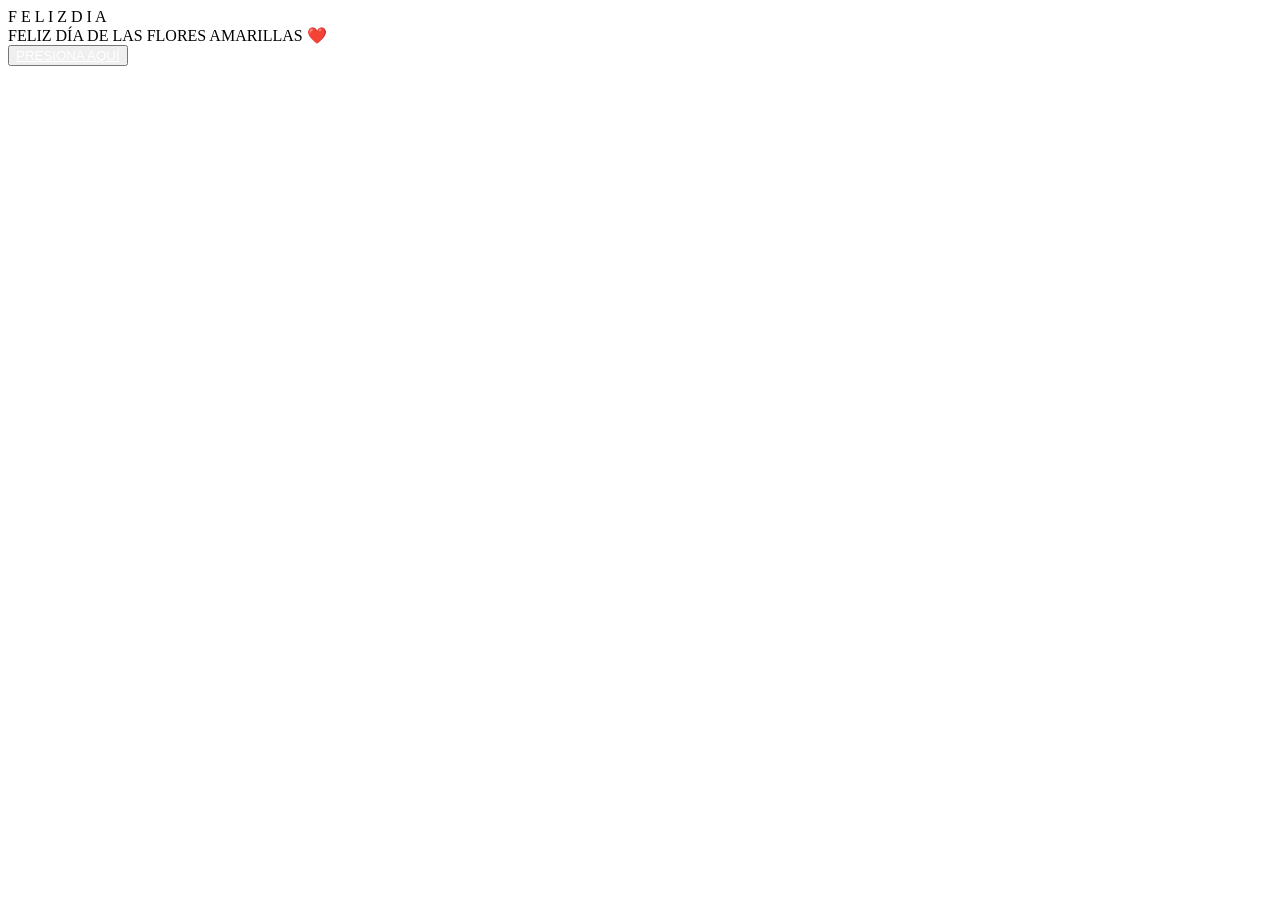
==== index.html @ a3922e23 "Add files via upload" ====
<!DOCTYPE html>
<html lang="es">

<head>
    <meta charset="UTF-8">
    <meta http-equiv="X-UA-Compatible" content="IE=edge">
    <meta name="viewport" content="width=device-width, initial-scale=1.0">
    <link rel="stylesheet" href="css/style.css">
    <link rel="icon" href="img/flowers.png" type="image/x-icon">
    <title>Flores Amarillas</title>
</head>

<body>
    <div class="greetings">
        <span>F</span>
        <span>E</span>
        <span>L</span>
        <span>I</span>
        <span>Z</span>
        <span>D</span>
        <span>I</span>
        <span>A</span>
    </div>
    <div class="description">
        <span>FELIZ DÍA DE LAS FLORES AMARILLAS ❤️</span>
    </div>
    <div class="button">
        <button class="botones">
            <a href="flower.html" style="color: #fff;">PRESIONA AQUÍ</a>
        </button>
    </div>

</body>

</html>
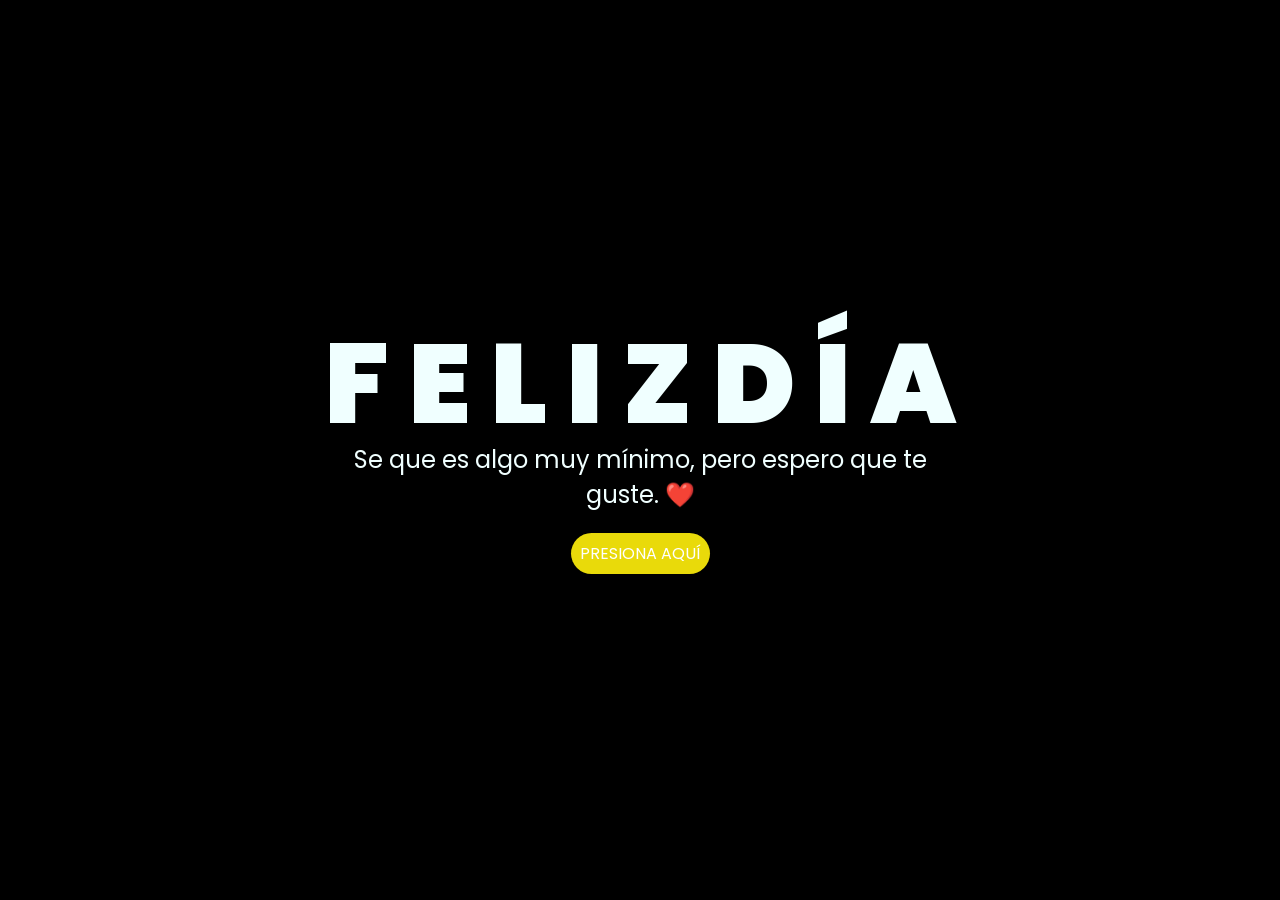
==== commit 724eb29d: "Add files via upload" ====
--- a/index.html
+++ b/index.html
@@ -18,11 +18,11 @@
         <span>I</span>
         <span>Z</span>
         <span>D</span>
-        <span>I</span>
+        <span>Í</span>
         <span>A</span>
     </div>
     <div class="description">
-        <span>FELIZ DÍA DE LAS FLORES AMARILLAS ❤️</span>
+        <span>Se que es algo muy mínimo, pero espero que te guste. ❤️</span>
     </div>
     <div class="button">
         <button class="botones">
--- a/css/style.css
+++ b/css/style.css
@@ -0,0 +1,110 @@
+@import url('https://fonts.googleapis.com/css2?family=Poppins:ital,wght@0,500;1,900&display=swap');
+*{
+    font-family: 'Poppins',cursive;
+}
+body{
+    margin: 0;
+    box-sizing: border-box;
+    color: azure;
+    width: 100%;
+    height: 100svh;
+    display: flex;
+    flex-direction: column;
+    align-items: center;
+    justify-content: center;
+    background-color: black;
+    padding: 24px 16px;
+    overflow: hidden;
+}
+
+.botones{
+    padding: 9px;
+    border-radius: 80px;
+    background-color: transparent;
+    border: none;
+}
+
+.botones a{
+    background-color: #e9da0a;
+    padding: 9px;
+    border-radius: 80px;
+    -webkit-border-radius: 80px;
+    -moz-border-radius: 80px;
+    -ms-border-radius: 80px;
+    -o-border-radius: 80px;
+
+}
+
+.botones a:focus{
+    background-color: rgb(0, 0, 0);
+}
+
+.greetings{
+    font-size: clamp(2.6rem, 12vw, 7rem);
+    font-weight: 900;
+    text-align: center;
+    line-height: 1.05;
+}
+.greetings > span{
+    animation: glow 2.5s ease-in-out infinite;
+}
+@keyframes glow{
+    0%, 100%{
+        color: #fff;
+        text-shadow: 0 0 12px #e9da0a, 0 0 50px #e9da0a, 0 0 100px #e9da0a;
+    }
+    10%, 90%{
+        color: #111;
+        text-shadow: none;
+    }
+}
+.greetings > span:nth-child(2){
+    animation-delay: .2s ;
+}
+.greetings > span:nth-child(3){
+    animation-delay: .4s ;
+}
+.greetings > span:nth-child(4){
+    animation-delay: .6s;
+}
+.greetings > span:nth-child(5){
+    animation-delay: .8s;
+}
+.greetings > span:nth-child(6){
+    animation-delay: 1s;
+}
+
+.description{
+    font-size: clamp(1rem, 4vw, 1.5rem);
+    margin-bottom: 20px;
+    text-align: center;
+    max-width: 640px;
+    padding: 0 8px;
+}
+
+.button a{
+    text-decoration: none;
+    font-size: 1rem;
+    color: #111;
+}
+
+@media screen and (max-width:574px){
+    .greetings{
+        display: flex;
+        flex-wrap: wrap;
+        justify-content: center;
+        gap: 4px;
+        font-size: 3rem;
+        font-weight: 800;
+        text-align: center;
+    }
+    .description{
+        font-size: 1.08rem;
+        line-height: 1.5;
+        margin-bottom: 24px;
+    }
+    
+    .button a{
+        font-size: 1rem;
+    }
+}
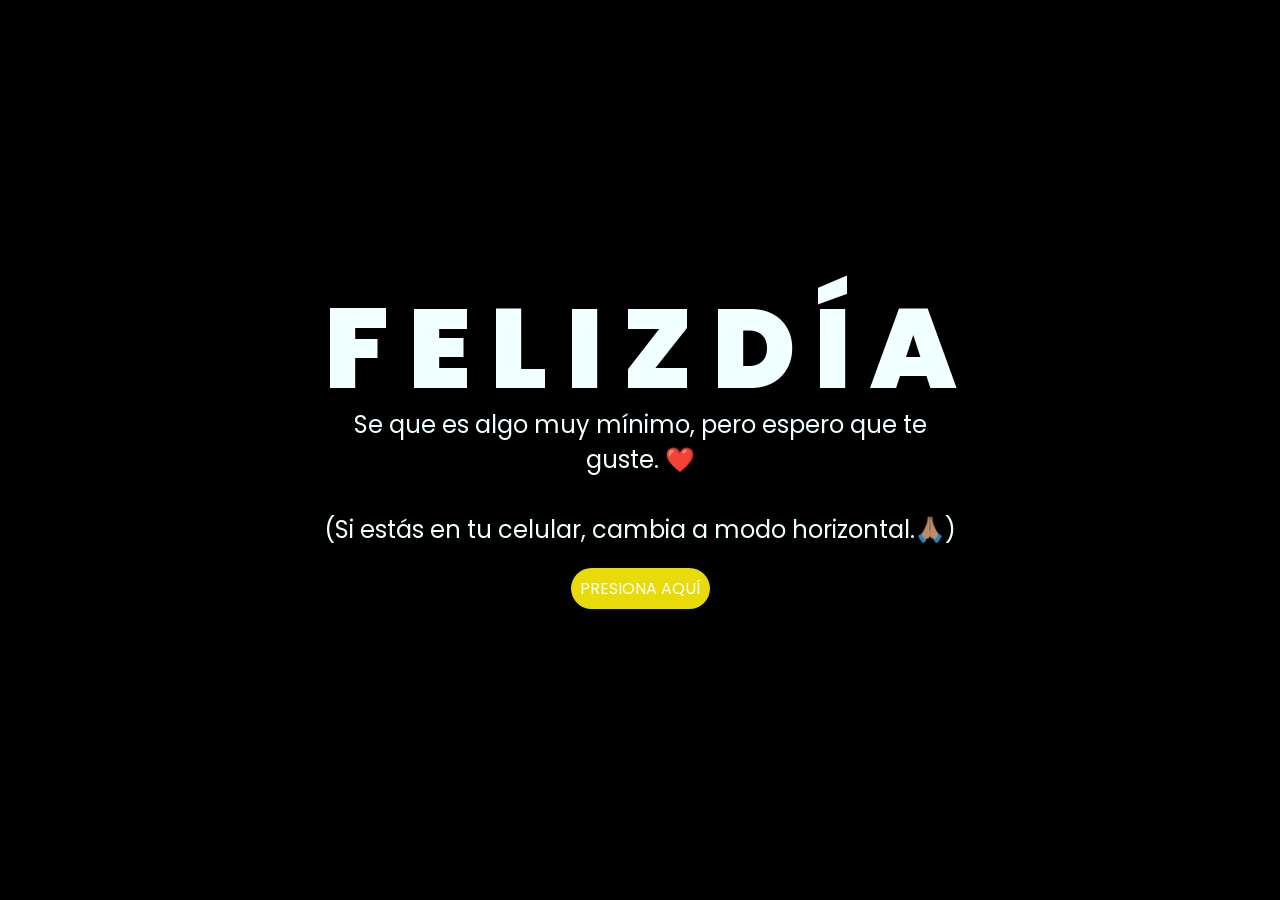
==== commit d7d37dd1: "Add files via upload" ====
--- a/index.html
+++ b/index.html
@@ -22,7 +22,11 @@
         <span>A</span>
     </div>
     <div class="description">
-        <span>Se que es algo muy mínimo, pero espero que te guste. ❤️</span>
+        <span>Se que es algo muy mínimo, pero espero que te guste. ❤️
+            <br>
+            <br>
+            (Si estás en tu celular, cambia a modo horizontal.🙏🏽)
+        </span>
     </div>
     <div class="button">
         <button class="botones">
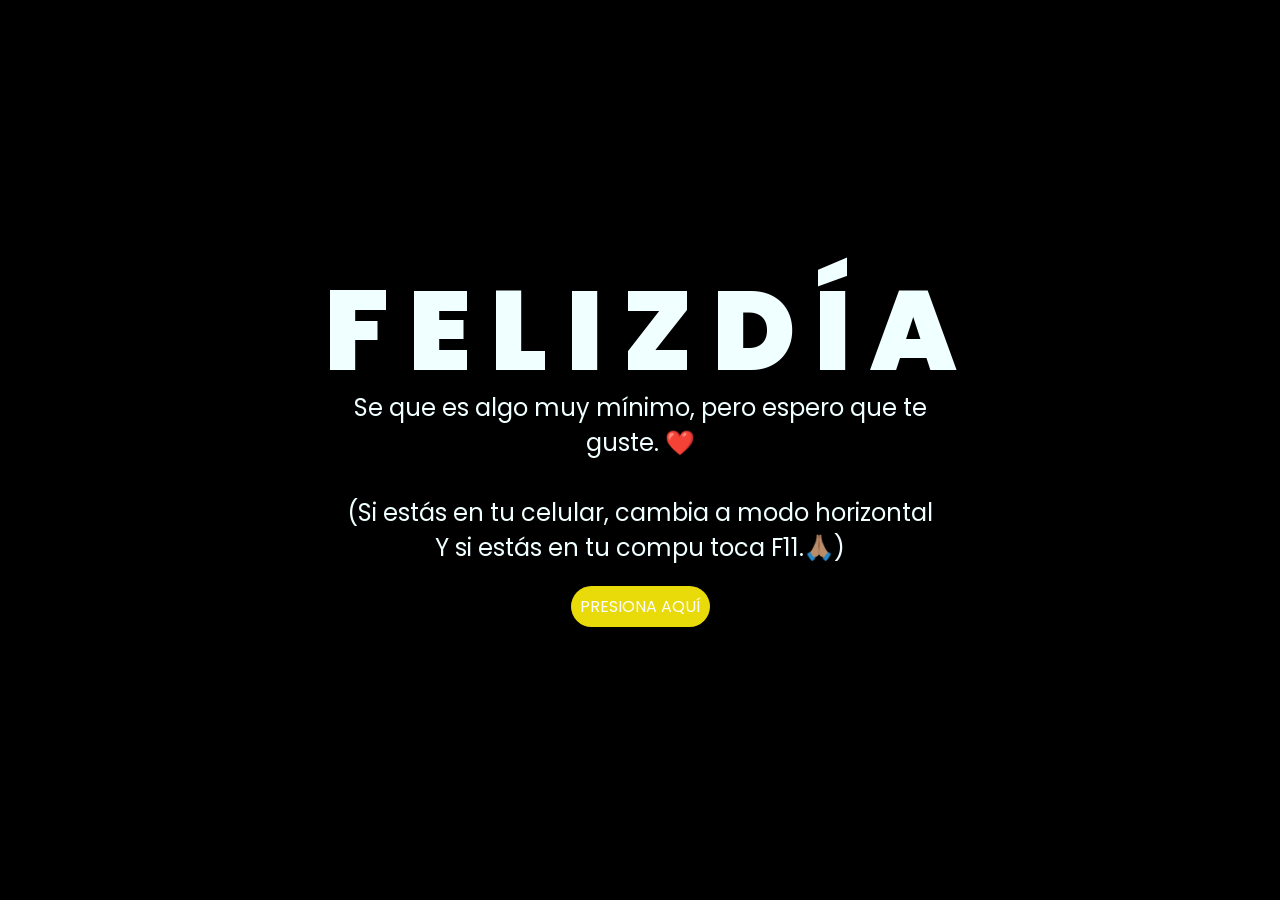
==== commit 3e2db59e: "Add files via upload" ====
--- a/index.html
+++ b/index.html
@@ -25,7 +25,8 @@
         <span>Se que es algo muy mínimo, pero espero que te guste. ❤️
             <br>
             <br>
-            (Si estás en tu celular, cambia a modo horizontal.🙏🏽)
+            (Si estás en tu celular, cambia a modo horizontal
+            <br>Y si estás en tu compu toca F11.🙏🏽)
         </span>
     </div>
     <div class="button">
